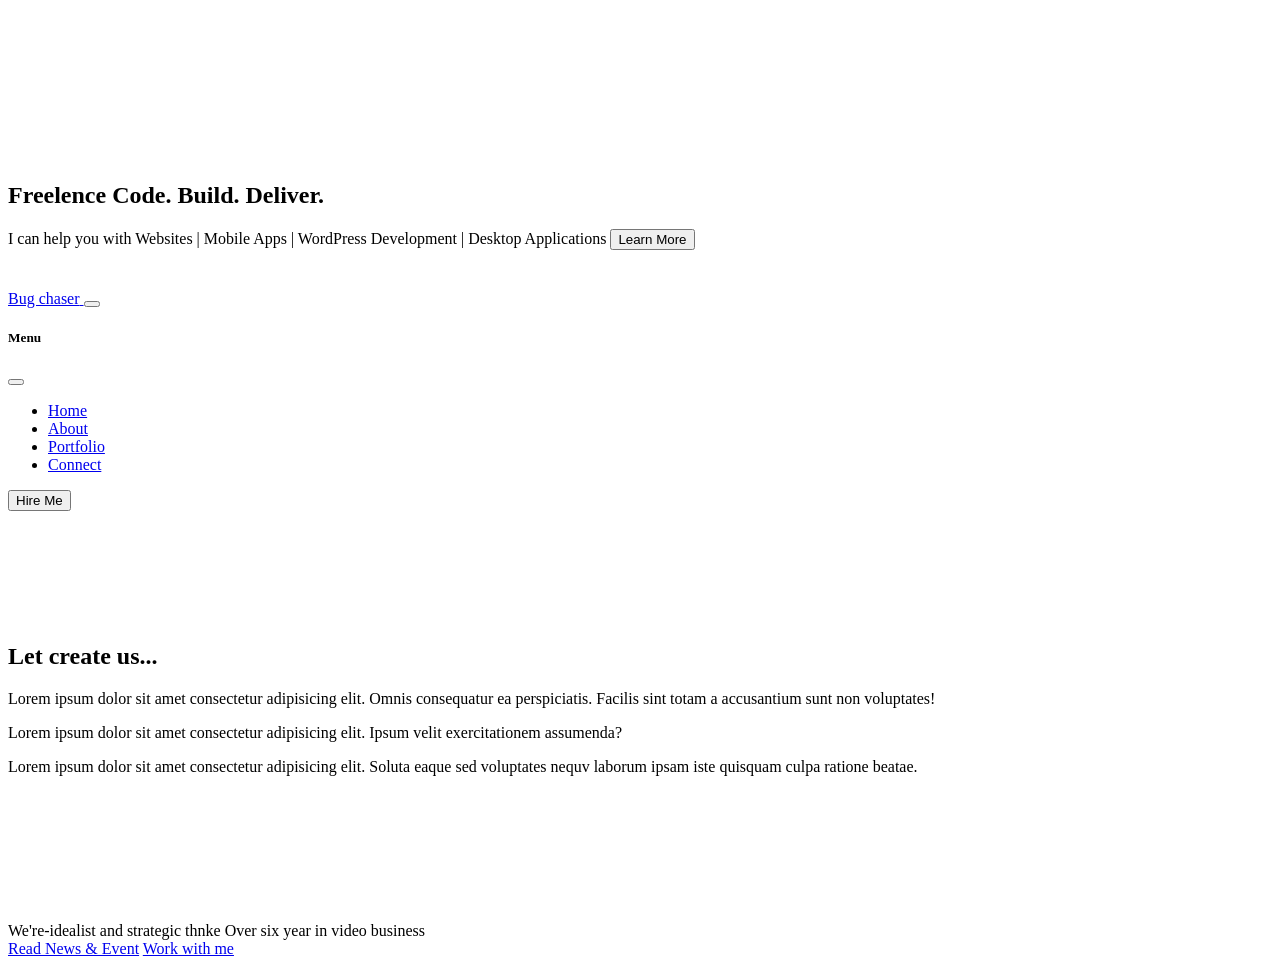
==== index.htm @ 732003b8 "html files" ====
<!DOCTYPE html>
<html lang="en">

<head>
    <meta charset="UTF-8">
    <meta name="viewport" content="width=device-width, initial-scale=1.0">
    <title>Document</title>
    <!-- custom css -->
    <link rel="stylesheet" href="./styles/global.css">
    <link rel="stylesheet" href="./styles/style.css">
    <!-- bootstrap css -->
    <link rel="stylesheet" href="./vendor/bootstrap-5.3.6-dist/css/bootstrap.min.css">
    <!-- bootstrap js -->
    <script src="./vendor/bootstrap-5.3.6-dist/js/bootstrap.bundle.min.js"></script>
    <!-- fontawesome css -->
     <link rel="stylesheet" href="./vendor/fontawesome-free-6.7.2-web/css/all.min.css">
</head>

<body>

    <!-- hero start -->
    <section id="hero">
        <div class="hero-container">
            <div class="video-container">
                <video autoplay muted loop id="background-video">
                    <source src="./media/6006226_Person_People_3840x2160.mp4" type="video/mp4" />
                </video>
            </div>
            <div class="text-container">
                <div class="container text-content text-light">
                    <h2 class="title">Freelence <span class="highlight">Code. Build. Deliver.</span></h2>
                    <span class="secondary-title">
                        I can help you with </span>
                    <span> Websites | Mobile Apps | WordPress Development | Desktop Applications
                    </span>
                    <button  id="heroCTABtn" class="btn magnetic">
                        <span class="text text-light btn btn-outline-secondary">Learn More</span>
                        <div class="particles-field" id="particleField"></div>
                    </button>
                </div>
            </div>
        </div>
        </div>
    </section>
<!-- hero end -->
    <!-- Navbar start -->
    <header class="position-sticky top-0 bg-white shadow-lg z-3">
        <div class="container">
            <nav class="navbar navbar-expand-lg navbar-light">
                <a class="navbar-brand d-flex align-items-center gap-2" href="#">
                    <div class="bg-warning rounded-circle position-relative" style="width:40px; height:40px;">
                        <i class="fa-solid fa-code position-absolute start-50 top-50 translate-middle text-dark"></i>
                    </div>
                    <span class="fw-bold">Bug chaser</span>
                </a>

                <!-- Toggler for mobile -->
                <button class="navbar-toggler" type="button" data-bs-toggle="offcanvas" data-bs-target="#offcanvasNavbar">
                    <span class="navbar-toggler-icon"></span>
                </button>

                <!-- Offcanvas Menu -->
                <div class="offcanvas offcanvas-end" tabindex="-1" id="offcanvasNavbar">
                    <div class="offcanvas-header">
                        <h5 class="offcanvas-title">Menu</h5>
                        <button type="button" class="btn-close" data-bs-dismiss="offcanva"></button>
                    </div>
                    <div class="offcanvas-body">
                        <ul class="navbar-nav justify-content-end flex-grow-1 gap-5">
                            <li class="nav-item"><a class="nav-link" href="#">Home</a></li>
                            <li class="nav-item"><a class="nav-link" href="#">About</a></li>
                            <li class="nav-item"><a class="nav-link" href="#">Portfolio</a></li>
                            <li class="nav-item"><a class="nav-link" href="#">Connect</a></li>
                        </ul>
                        <div class="mt-3 mt-lg-0">
                            <button class="animated-button">
                                <span class="text">Hire Me <i class="fa-solid fa-arrow-right"></i></span>
                                <span class="circle"></span>
                            </button>

                        </div>
                    </div>
                </div>
            </nav>
        </div>
    </header>
    <section>
        <div class="container-fliud">
            <div class="container">
                <div class="row gap-5 align-items-center" style="padding: 7rem 0;">
                    <div class="col d-flex gap-3 flex-column">
                        <h1>Let create us...</h1>
                        <p class="text-secondary">Lorem ipsum dolor sit amet consectetur
                            adipisicing elit. Omnis consequatur ea perspiciatis.
                            Facilis sint totam a accusantium sunt non voluptates!</p>
                        <p class="text-secondary">Lorem ipsum dolor sit amet consectetur adipisicing elit.
                             Ipsum velit exercitationem assumenda?</p>
                    </div>
                    <div class="col">
                        <p class="text-secondary">Lorem ipsum dolor sit amet 
                            consectetur adipisicing elit. Soluta eaque sed 
                            voluptates nequv laborum ipsam iste quisquam culpa 
                            ratione beatae.</p>
                    </div>
                </div>
                
            </div>

        </div>
        
    </section>
    <section class="work" >
        <div class="container-fliud">
            <div class="work-container row">
                <div class="info col bg-danger">
                    <div class="row">
                        <div class="col-image bg-dark px-0">
                            <img class="image-fluid"   src="./media/industrial-designers-working-with-computer.jpg" alt="">
                        </div>
                        <div class="col-text px-5">
                            <span class="fs-1 fw-bolder">We're-idealist and strategic thnke</span>
                            <span>Over six year in video business</span>
                            <div class="d-flex flex-column">
                                <a  class="text-light" href="#">Read News & Event</a>
                                <a class="text-light" href="#">Work with me</a>
                            </div>
                        </div>
                    </div>

                </div>
                    <div class="carousel col bg-primary">
                        <div></div>
                    </div>
                    
            </div>
                
                    
        </div>
    
        
    </section>



</body>
<!-- custom js -->
<script src="./scripts/gobal.js"></script>
<script src="./scripts/action.js"></script>

</html>
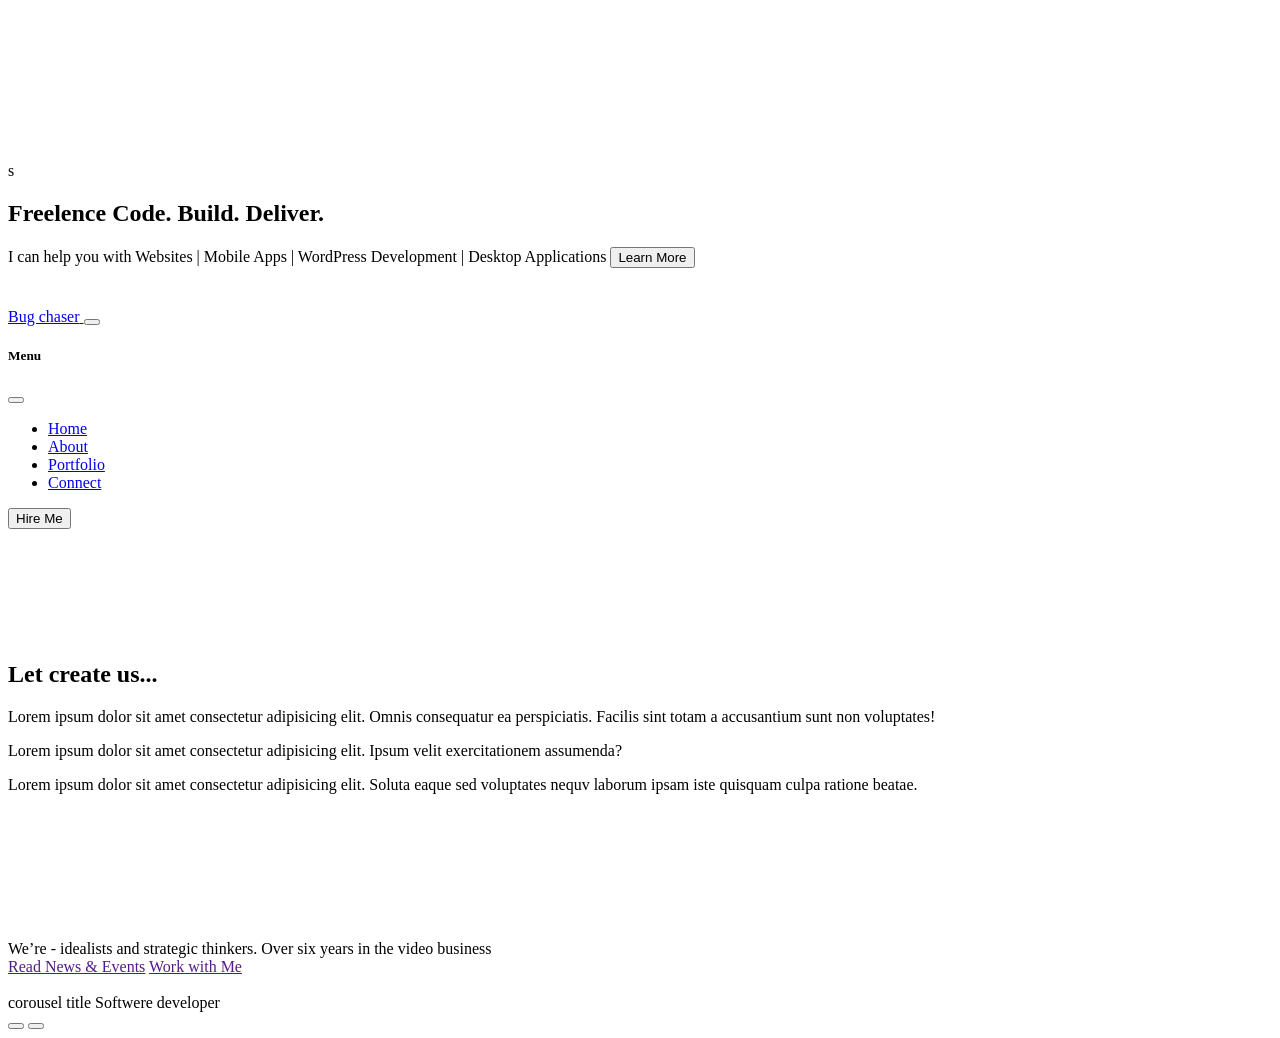
==== commit 2f5c4370: "index html" ====
--- a/index.htm
+++ b/index.htm
@@ -23,10 +23,10 @@
         <div class="hero-container">
             <div class="video-container">
                 <video autoplay muted loop id="background-video">
-                    <source src="./media/6006226_Person_People_3840x2160.mp4" type="video/mp4" />
+                    <source src="./media/6006226_Person_People_3840x2160.mp4" type="video/mp4" f/>
                 </video>
             </div>
-            <div class="text-container">
+            <div class="text-container">s
                 <div class="container text-content text-light">
                     <h2 class="title">Freelence <span class="highlight">Code. Build. Deliver.</span></h2>
                     <span class="secondary-title">
@@ -109,37 +109,49 @@
         </div>
         
     </section>
-    <section class="work" >
-        <div class="container-fliud">
-            <div class="work-container row">
+    <section class="about-work">
+        <div class="container-fluid">
+            <div class="about-work-container row ">
                 <div class="info col bg-danger">
                     <div class="row">
-                        <div class="col-image bg-dark px-0">
-                            <img class="image-fluid"   src="./media/industrial-designers-working-with-computer.jpg" alt="">
+                        <div class="col image bg-dark px-0">
+                            <img class="img-fluid" src="./media/image.jpg" alt="">
                         </div>
-                        <div class="col-text px-5">
-                            <span class="fs-1 fw-bolder">We're-idealist and strategic thnke</span>
-                            <span>Over six year in video business</span>
+                        <div class="col text px-5">
+                            <span class="fs-1 fw-bolder">We’re - idealists and strategic thinkers.</span>
+                            <span>Over six years in the video business</span>
                             <div class="d-flex flex-column">
-                                <a  class="text-light" href="#">Read News & Event</a>
-                                <a class="text-light" href="#">Work with me</a>
+                                <a class="text-light" href="">Read News & Events</a>
+                                <a class="text-light" href="">Work with Me</a>
                             </div>
                         </div>
                     </div>
+                </div>
+                <div class="corousel position-relative col px-0">
+                    <div class="corousel-image-container bg-dark p-0 position-relative" style="width:100%; height:100%;">
+                        <img id="about-corousel" class="img-fluid position-absolute top-0 start-0 w-100 h-100" src="./media/image-1.jpg" alt="" style="object-fit:cover;">
+                    </div>
+                    <div class="corousel-controls w-50 py-3 px-2">
+                        <div class="row">
+                            <div class="col-8 title text-light d-flex flex-column">
+                                <span class="fs-3 fw-bold">corousel title</span>
+                                <span>Softwere developer</span>
+                            </div>
+                            <div class="col buttons">
+                                <button id="about-corousel-prev-btn">
+                                    <i class="fa-solid fa-chevron-left"></i>
+                                </button>
+                                <button id="about-corousel-next-btn">
+                                    <i class="fa-solid fa-chevron-right"></i>
+                                </button>
+                            </div>
+                        </div>
+                    </div>
+                </div>
+            </div>
+        </div>
 
-                </div>
-                    <div class="carousel col bg-primary">
-                        <div></div>
-                    </div>
-                    
-            </div>
-                
-                    
-        </div>
-    
-        
     </section>
-
 
 
 </body>
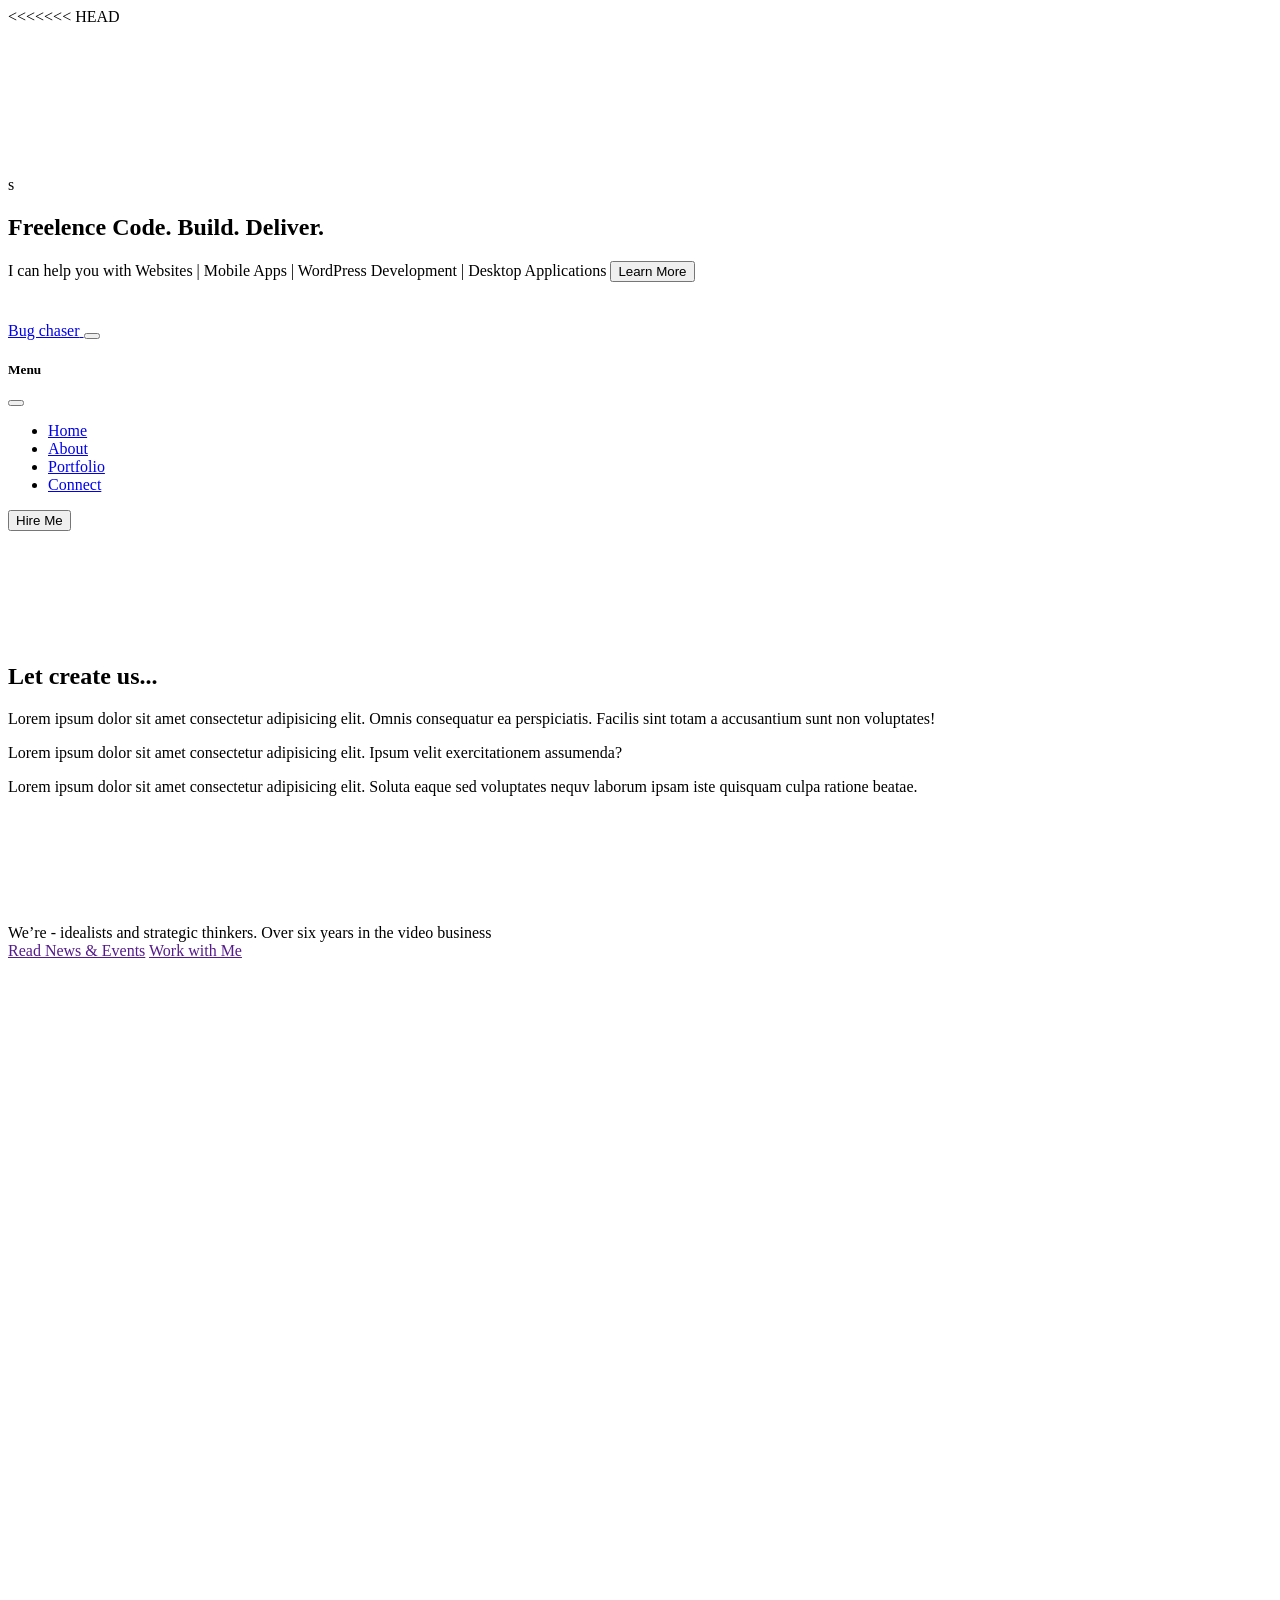
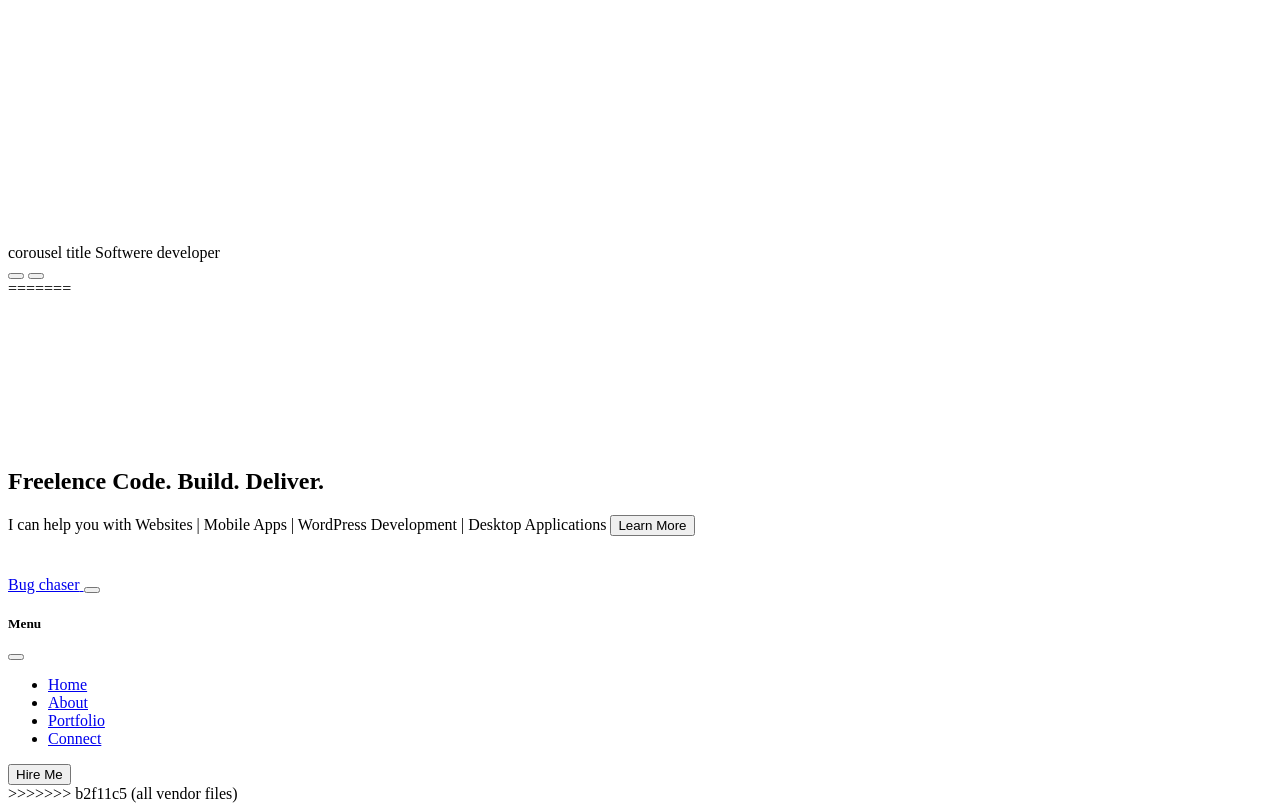
==== commit 89257f37: "portfolio website" ====
--- a/index.htm
+++ b/index.htm
@@ -1,3 +1,4 @@
+<<<<<<< HEAD
 <!DOCTYPE html>
 <html lang="en">
 
@@ -162,3 +163,101 @@
 </html>
 
 
+=======
+<!DOCTYPE html>
+<html lang="en">
+
+<head>
+    <meta charset="UTF-8">
+    <meta name="viewport" content="width=device-width, initial-scale=1.0">
+    <title>Document</title>
+    <!-- custom css -->
+    <link rel="stylesheet" href="./styles/global.css">
+    <link rel="stylesheet" href="./styles/style.css">
+    <!-- bootstrap css -->
+    <link rel="stylesheet" href="./vendor/bootstrap-5.3.6-dist/css/bootstrap.min.css">
+    <!-- bootstrap js -->
+    <script src="./vendor/bootstrap-5.3.6-dist/js/bootstrap.bundle.min.js"></script>
+    <!-- fontawesome css -->
+     <link rel="stylesheet" href="./vendor/fontawesome-free-6.7.2-web/css/all.min.css">
+</head>
+
+<body>
+
+    <!-- hero start -->
+    <section id="hero">
+        <div class="hero-container">
+            <div class="video-container">
+                <video autoplay muted loop id="background-video">
+                    <source src="./media/6006226_Person_People_3840x2160.mp4" type="video/mp4" />
+                </video>
+            </div>
+            <div class="text-container">
+                <div class="container text-content text-light">
+                    <h2 class="title">Freelence <span class="highlight">Code. Build. Deliver.</span></h2>
+                    <span class="secondary-title">
+                        I can help you with </span>
+                    <span> Websites | Mobile Apps | WordPress Development | Desktop Applications
+                    </span>
+                    <button  id="heroCTABtn" class="btn magnetic">
+                        <span class="text text-light btn btn-outline-secondary">Learn More</span>
+                        <div class="particles-field" id="particleField"></div>
+                    </button>
+                </div>
+            </div>
+        </div>
+        </div>
+    </section>
+<!-- hero end -->
+    <!-- Navbar start -->
+    <header class="position-sticky top-0 bg-white shadow-lg z-3">
+        <div class="container">
+            <nav class="navbar navbar-expand-lg navbar-light">
+                <a class="navbar-brand d-flex align-items-center gap-2" href="#">
+                    <div class="bg-warning rounded-circle position-relative" style="width:40px; height:40px;">
+                        <i class="fa-solid fa-code position-absolute start-50 top-50 translate-middle text-dark"></i>
+                    </div>
+                    <span class="fw-bold">Bug chaser</span>
+                </a>
+
+                <!-- Toggler for mobile -->
+                <button class="navbar-toggler" type="button" data-bs-toggle="offcanvas" data-bs-target="#offcanvasNavbar">
+                    <span class="navbar-toggler-icon"></span>
+                </button>
+
+                <!-- Offcanvas Menu -->
+                <div class="offcanvas offcanvas-end" tabindex="-1" id="offcanvasNavbar">
+                    <div class="offcanvas-header">
+                        <h5 class="offcanvas-title">Menu</h5>
+                        <button type="button" class="btn-close" data-bs-dismiss="offcanvas"></button>
+                    </div>
+                    <div class="offcanvas-body">
+                        <ul class="navbar-nav justify-content-end flex-grow-1 pe-3 gap-5">
+                            <li class="nav-item"><a class="nav-link" href="#">Home</a></li>
+                            <li class="nav-item"><a class="nav-link" href="#">About</a></li>
+                            <li class="nav-item"><a class="nav-link" href="#">Portfolio</a></li>
+                            <li class="nav-item"><a class="nav-link" href="#">Connect</a></li>
+                        </ul>
+                        <div class="mt-3 mt-lg-0">
+                            <button class="animated-button">
+                                <span class="text">Hire Me <i class="fa-solid fa-arrow-right"></i></span>
+                                <span class="circle"></span>
+                            </button>
+
+                        </div>
+                    </div>
+                </div>
+            </nav>
+        </div>
+    </header>
+
+
+</body>
+<!-- custom js -->
+<script src="./scripts/gobal.js"></script>
+<script src="./scripts/action.js"></script>
+
+</html>
+
+
+>>>>>>> b2f11c5 (all vendor files)
